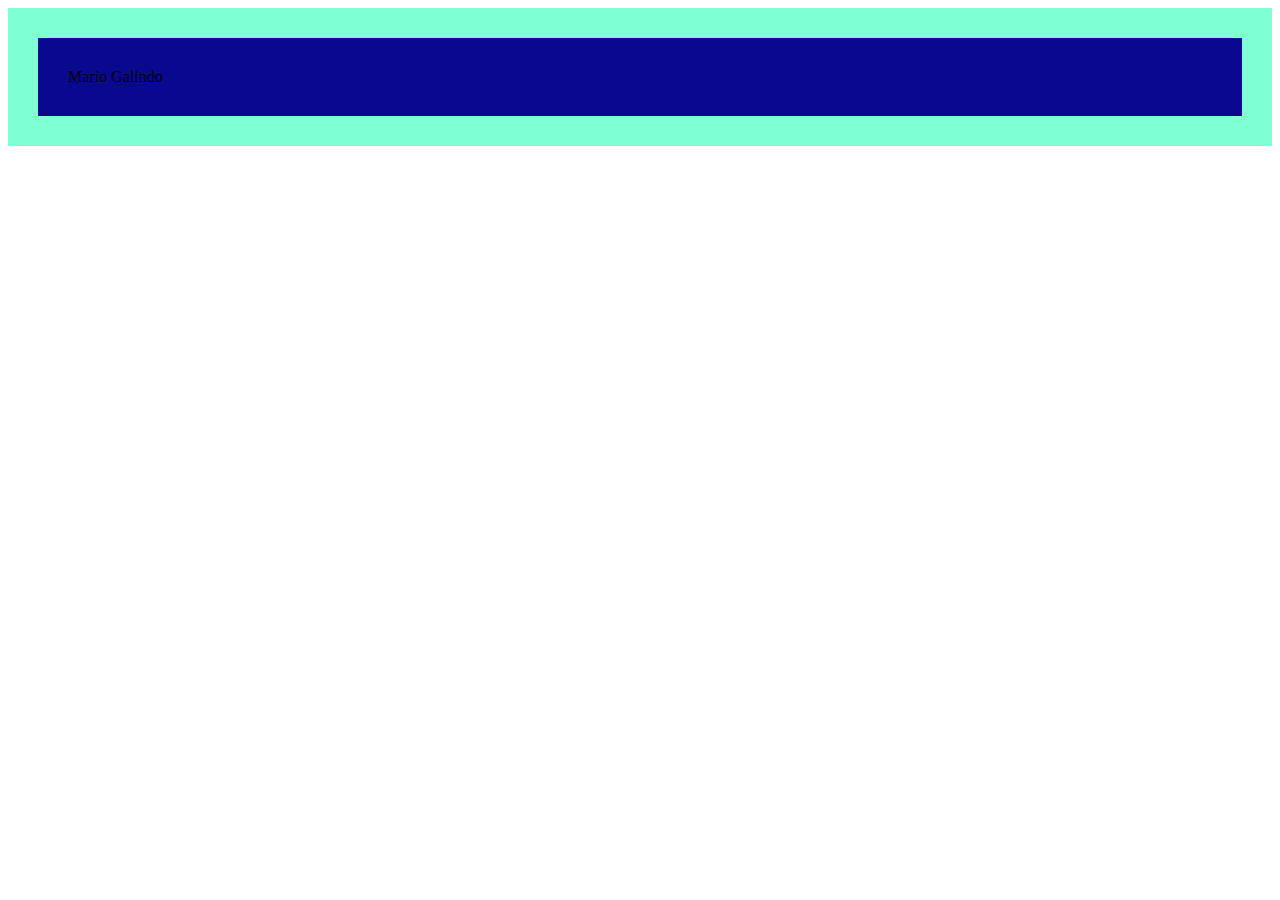
==== index.html @ 4e7e8d9e "added contact.html portfolio.html and assets directory" ====
<!DOCTYPE html>
<html>
    <head>
        <meta charset="UTF-8">
        <title>Basic Portfolio</title>
        <link rel="stylesheet" type="text/css" href="assets/css/style.css">

    </head>
    <body>
        <nav>
            <div id="name">
                <span>Mario Galindo</span>
            </div>
        </nav>

    </body>


</html>
---- assets/css/style.css ----
nav{
    padding: 30px;
    background: aquamarine;
}

#name{
    padding: 30px;
    background: #090990;

}
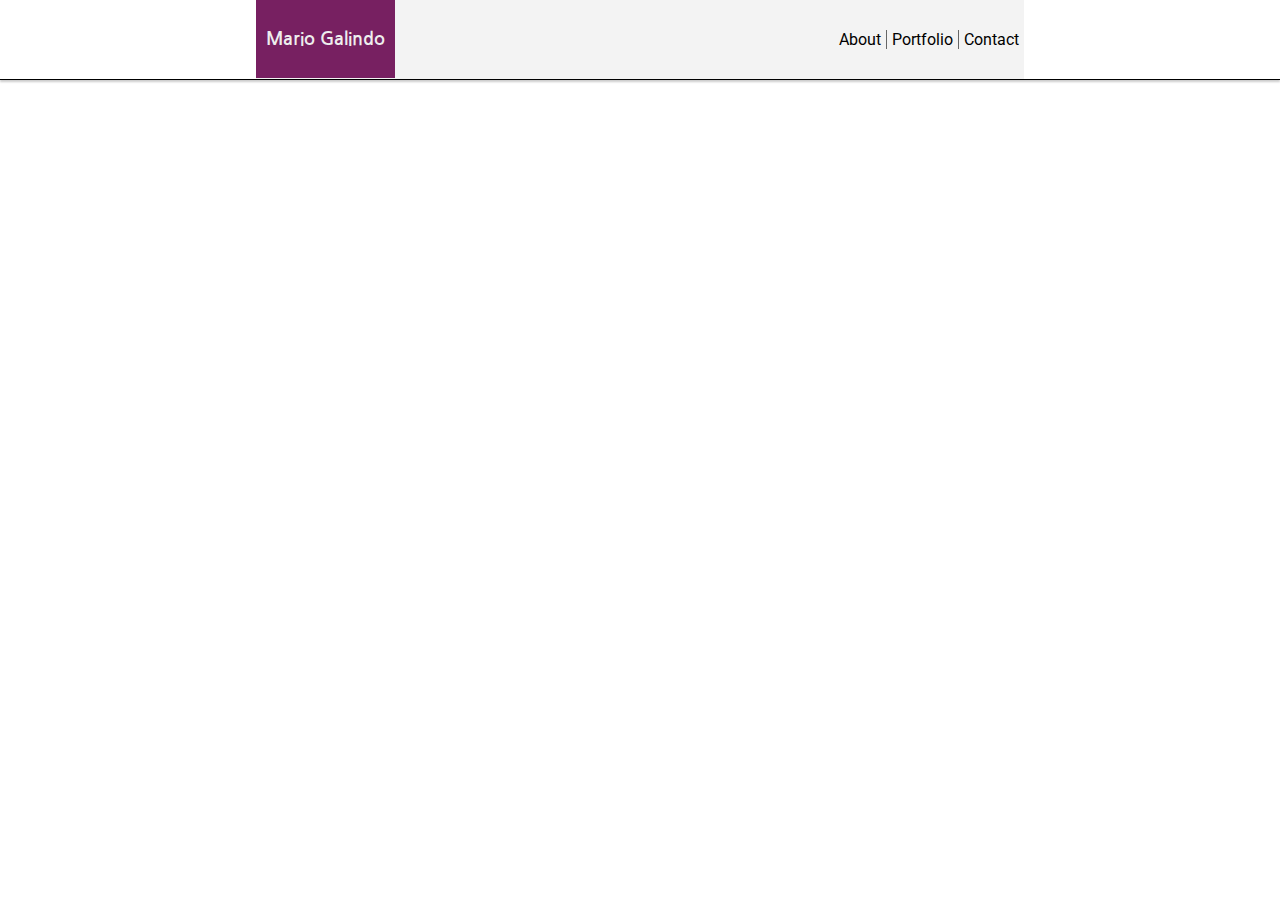
==== commit 1b191e9f: "added the navbar" ====
--- a/index.html
+++ b/index.html
@@ -4,14 +4,20 @@
         <meta charset="UTF-8">
         <title>Basic Portfolio</title>
         <link rel="stylesheet" type="text/css" href="assets/css/style.css">
+        <link href="https://fonts.googleapis.com/css?family=Nanum+Gothic|Noto+Sans+TC|Open+Sans|Roboto&display=swap" rel="stylesheet">
 
     </head>
     <body>
         <nav>
-            <div id="name">
-                <span>Mario Galindo</span>
+            <div id="navComponents">
+                <span id="name">Mario Galindo</span>
+                <a href="contact.html" class="sections">Contact</a>
+                <a href="portfolio.html" class="sections">Portfolio</a>
+                <a href="index.html" class="sections" id="about">About</a>
             </div>
         </nav>
+
+
 
     </body>
 
--- a/assets/css/style.css
+++ b/assets/css/style.css
@@ -1,10 +1,41 @@
 nav{
-    padding: 30px;
-    background: aquamarine;
+    width: 100%;
+    border-bottom: 1px solid #000;
+    box-shadow: 0px 2px 2px #ccc;
+    position: fixed;
+    top: 0;
+    left: 0;
+    /* display: inline-block; */
+}
+
+#navComponents{
+    padding: 30px 0px;
+    background: #f3f3f3;
+    display: block;
+    width: 60%;
+    margin: auto;
 }
 
 #name{
-    padding: 30px;
-    background: #090990;
+    background-color: #772061;
+    padding: 30px 10px;
+    color: #eee;
+    font-weight: bold;
+    font-size: 18px;
+    font-family: 'Nanum Gothic', sans-serif;}
 
+.sections{
+    float: right;
+    padding: 0px 5px;
+    border-left: 1px solid #666;
+    font-family: 'Roboto', sans-serif;
+    
+}
+
+a{
+    color: black;
+    text-decoration: none;
+}
+#about{
+    border-left: none;
 }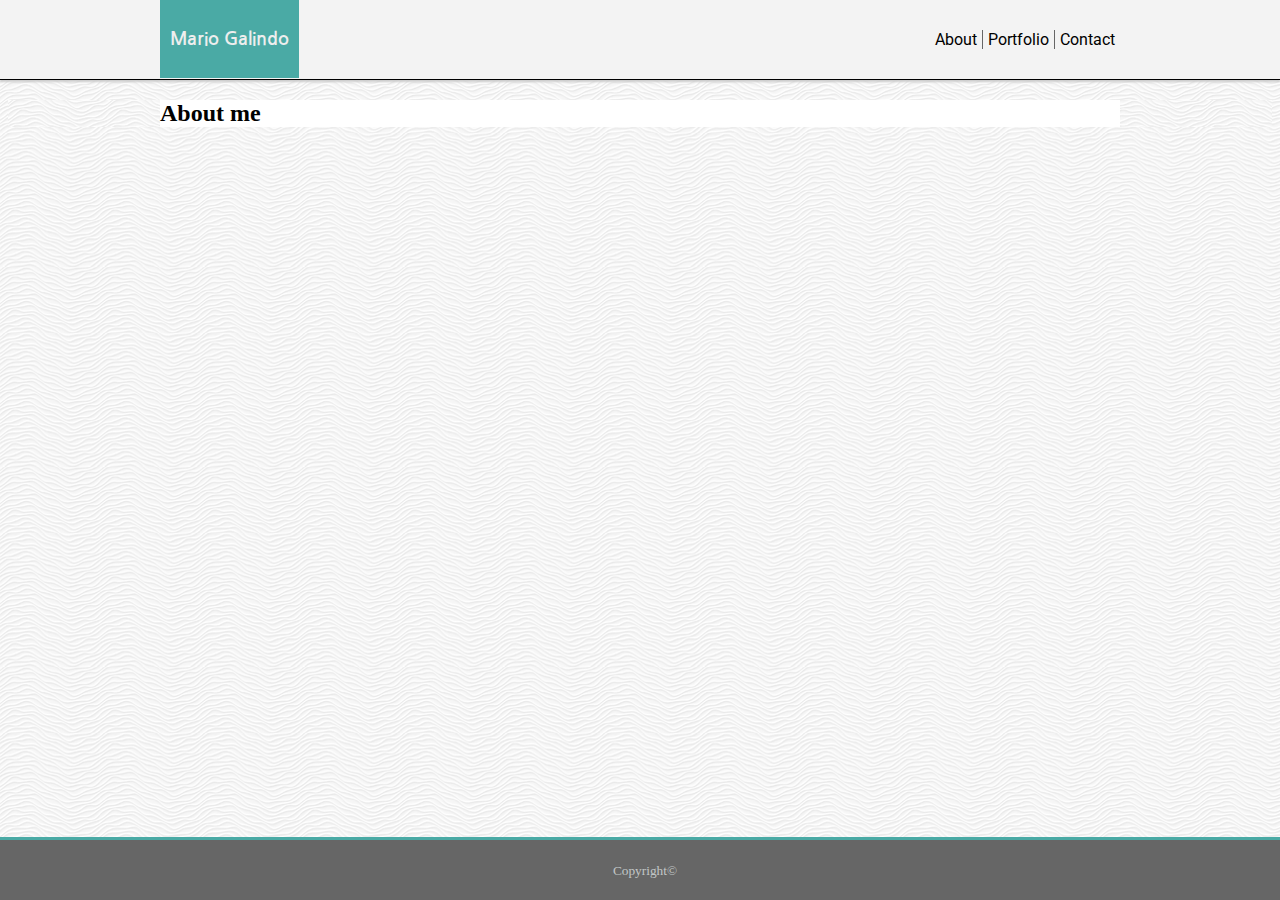
==== commit 5ce23297: "Added footer and background" ====
--- a/index.html
+++ b/index.html
@@ -8,6 +8,7 @@
 
     </head>
     <body>
+
         <nav>
             <div id="navComponents">
                 <span id="name">Mario Galindo</span>
@@ -16,8 +17,17 @@
                 <a href="index.html" class="sections" id="about">About</a>
             </div>
         </nav>
+            <div class="middle">
+                <section>
+                    <h2>About me</h2>
 
+                </section>
+            </div>  
 
+        <footer id="footer">
+            <p><small>Copyright&copy;</small></p>
+
+        </footer>
 
     </body>
 
--- a/assets/css/style.css
+++ b/assets/css/style.css
@@ -5,19 +5,20 @@
     position: fixed;
     top: 0;
     left: 0;
-    /* display: inline-block; */
+    background: #f3f3f3;
+
 }
 
 #navComponents{
     padding: 30px 0px;
     background: #f3f3f3;
     display: block;
-    width: 60%;
+    width: 960px;
     margin: auto;
 }
 
 #name{
-    background-color: #772061;
+    background-color: #4aaaa5;
     padding: 30px 10px;
     color: #eee;
     font-weight: bold;
@@ -38,4 +39,38 @@
 }
 #about{
     border-left: none;
+}
+
+#footer{
+    width: 100%;
+    background-color: #666;
+    padding: 5px;
+    position: fixed;
+    bottom: 0;
+    left: 0;
+    border-top: solid 3px #4aaaa5;
+    text-align: center;
+    color: #C2C6C6;
+
+}
+
+#about{
+
+}
+
+.middle{
+    background: url("../images/white-waves.png");
+
+}
+
+section{
+    width: 960px;
+    background-color: white;
+    margin: 0 auto;
+    margin-top: 100px;
+
+}
+
+body{
+    background: url("../images/white-waves.png");
 }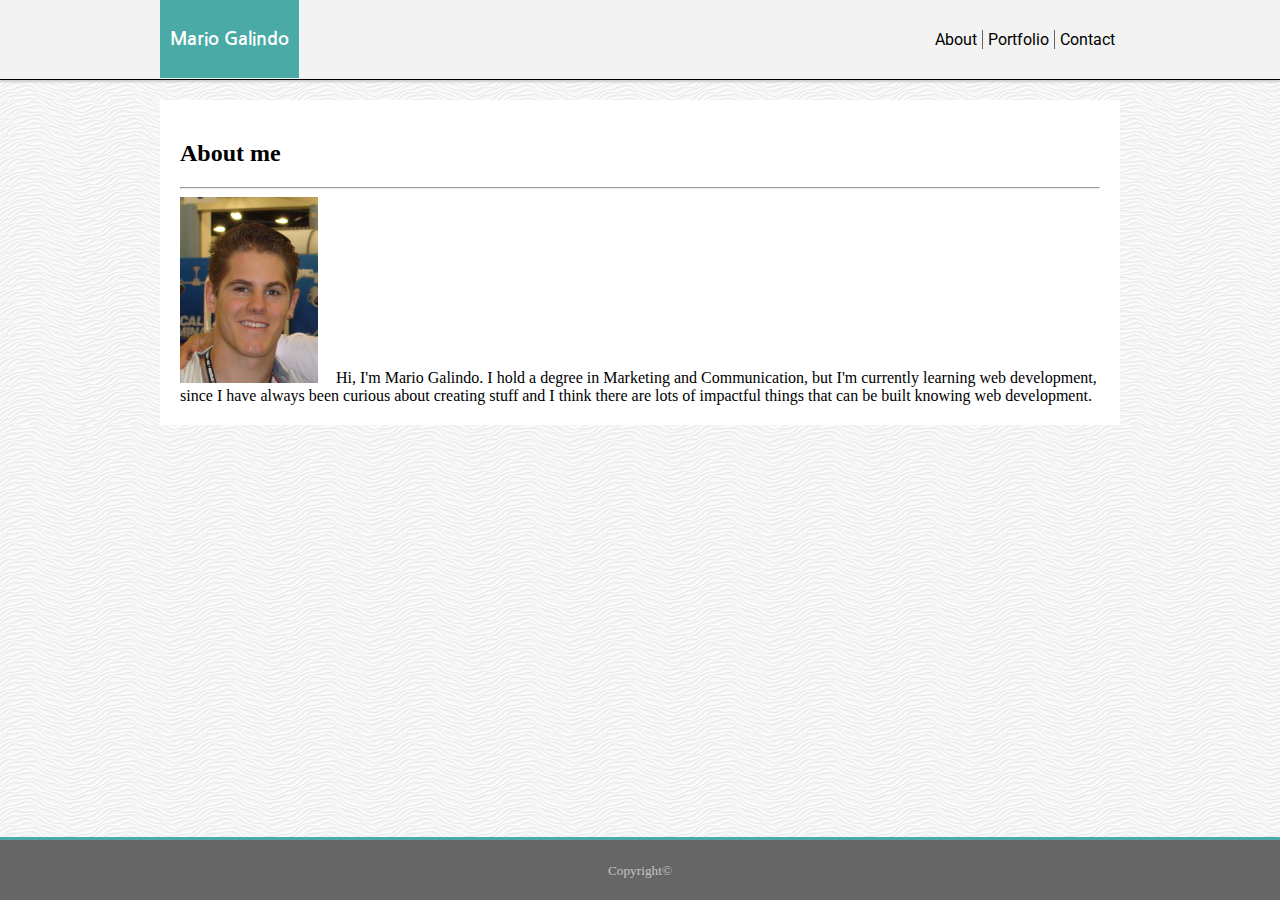
==== commit d18f5eab: "Added contact.html, index.html and portfolio.html are not finished yet" ====
--- a/index.html
+++ b/index.html
@@ -19,7 +19,13 @@
         </nav>
             <div class="middle">
                 <section>
-                    <h2>About me</h2>
+                    <div id="content">
+                        <h2>About me</h2>
+                        <hr>
+                        <img id="aboutPic" src="assets/images/about_pic.png">
+                        <p id="bioText">Hi, I'm Mario Galindo. I hold a degree in Marketing and Communication, but I'm currently learning web development, since I have always been curious about creating stuff and I think there are lots of impactful things that can be built knowing web development.</p>
+
+                    </div>  
 
                 </section>
             </div>  
@@ -31,5 +37,4 @@
 
     </body>
 
-
 </html>--- a/assets/css/style.css
+++ b/assets/css/style.css
@@ -6,7 +6,6 @@
     top: 0;
     left: 0;
     background: #f3f3f3;
-
 }
 
 #navComponents{
@@ -20,7 +19,7 @@
 #name{
     background-color: #4aaaa5;
     padding: 30px 10px;
-    color: #eee;
+    color: #fff;
     font-weight: bold;
     font-size: 18px;
     font-family: 'Nanum Gothic', sans-serif;}
@@ -41,6 +40,43 @@
     border-left: none;
 }
 
+
+.middle{
+    background: url("../images/white-waves.png");
+}
+
+section{
+    width: 960px;
+    background-color: white;
+    margin: 0 auto;
+    margin-top: 100px;
+    /* position: relative; */
+}
+#content{
+    padding: 20px;
+}
+body{
+    background: url("../images/white-waves.png");
+}
+
+
+#aboutPic{
+    /* display: inline; */
+    margin-right: 14px;
+    left: 0px;
+    width: 15%;
+}
+
+#bioText{
+    display: inline;
+}
+
+.clearfix{
+    content:"";
+    display: block;
+    clear:both;
+}
+
 #footer{
     width: 100%;
     background-color: #666;
@@ -53,24 +89,63 @@
     color: #C2C6C6;
 
 }
-
-#about{
-
+.flex-container{
+    display: flex;
 }
 
-.middle{
-    background: url("../images/white-waves.png");
-
-}
-
-section{
-    width: 960px;
-    background-color: white;
-    margin: 0 auto;
-    margin-top: 100px;
-
-}
-
-body{
-    background: url("../images/white-waves.png");
-}+/* Form CSS*/
+* {
+    box-sizing: border-box;
+  }
+  
+  input[type=text], select, textarea {
+    width: 100%;
+    padding: 12px;
+    border: 1px solid #ccc;
+    border-radius: 4px;
+    resize: vertical;
+  }
+  
+  label {
+    padding: 12px 12px 12px 0;
+    display: inline-block;
+  }
+  
+  input[type=submit] {
+    background-color: #4CAF50;
+    color: white;
+    padding: 12px 20px;
+    border: none;
+    border-radius: 4px;
+    cursor: pointer;
+    float: right;
+  }
+  
+  input[type=submit]:hover {
+    background-color: #45a049;
+  }
+  
+  .container {
+    border-radius: 5px;
+    background-color: #f2f2f2;
+    padding: 20px;
+  }
+  
+  .col-25 {
+    float: left;
+    width: 25%;
+    margin-top: 6px;
+  }
+  
+  .col-75 {
+    float: left;
+    width: 75%;
+    margin-top: 6px;
+  }
+  
+  /* Clear floats after the columns */
+  .row:after {
+    content: "";
+    display: table;
+    clear: both;
+  }
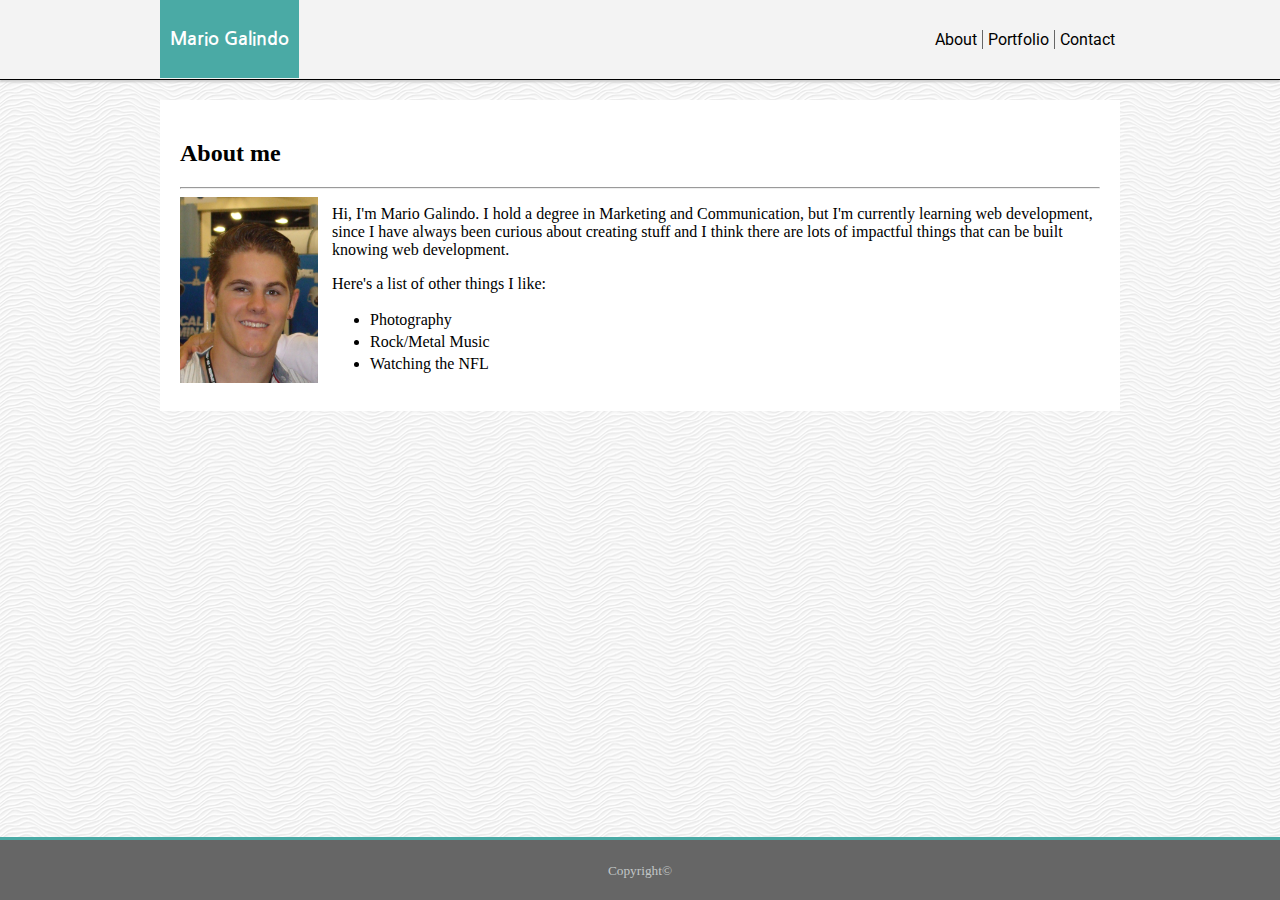
==== commit 6ff7704c: "kinda finished index.html" ====
--- a/index.html
+++ b/index.html
@@ -19,11 +19,17 @@
         </nav>
             <div class="middle">
                 <section>
-                    <div id="content">
+                    <div id="content" class="clearfix">
                         <h2>About me</h2>
                         <hr>
-                        <img id="aboutPic" src="assets/images/about_pic.png">
+                        <img id="aboutPic"  src="assets/images/about_pic.png">
                         <p id="bioText">Hi, I'm Mario Galindo. I hold a degree in Marketing and Communication, but I'm currently learning web development, since I have always been curious about creating stuff and I think there are lots of impactful things that can be built knowing web development.</p>
+                        <p>Here's a list of other things I like:</p>
+                        <ul>
+                            <li>Photography</li>
+                            <li>Rock/Metal Music</li>
+                            <li>Watching the NFL</li>
+                        </ul>
 
                     </div>  
 
--- a/assets/css/style.css
+++ b/assets/css/style.css
@@ -42,7 +42,7 @@
 
 
 .middle{
-    background: url("../images/white-waves.png");
+    /* background: url("../images/white-waves.png"); */
 }
 
 section{
@@ -50,7 +50,7 @@
     background-color: white;
     margin: 0 auto;
     margin-top: 100px;
-    /* position: relative; */
+
 }
 #content{
     padding: 20px;
@@ -61,20 +61,26 @@
 
 
 #aboutPic{
-    /* display: inline; */
+    display: inline;
     margin-right: 14px;
-    left: 0px;
+    /* left: 0px; */
     width: 15%;
+    float: left;
 }
 
 #bioText{
-    display: inline;
+    /* display: inline; */
 }
 
-.clearfix{
+.clearfix::after{
     content:"";
     display: block;
     clear:both;
+}
+
+ul{
+    margin-left: 150px;
+    line-height: 22px;
 }
 
 #footer{
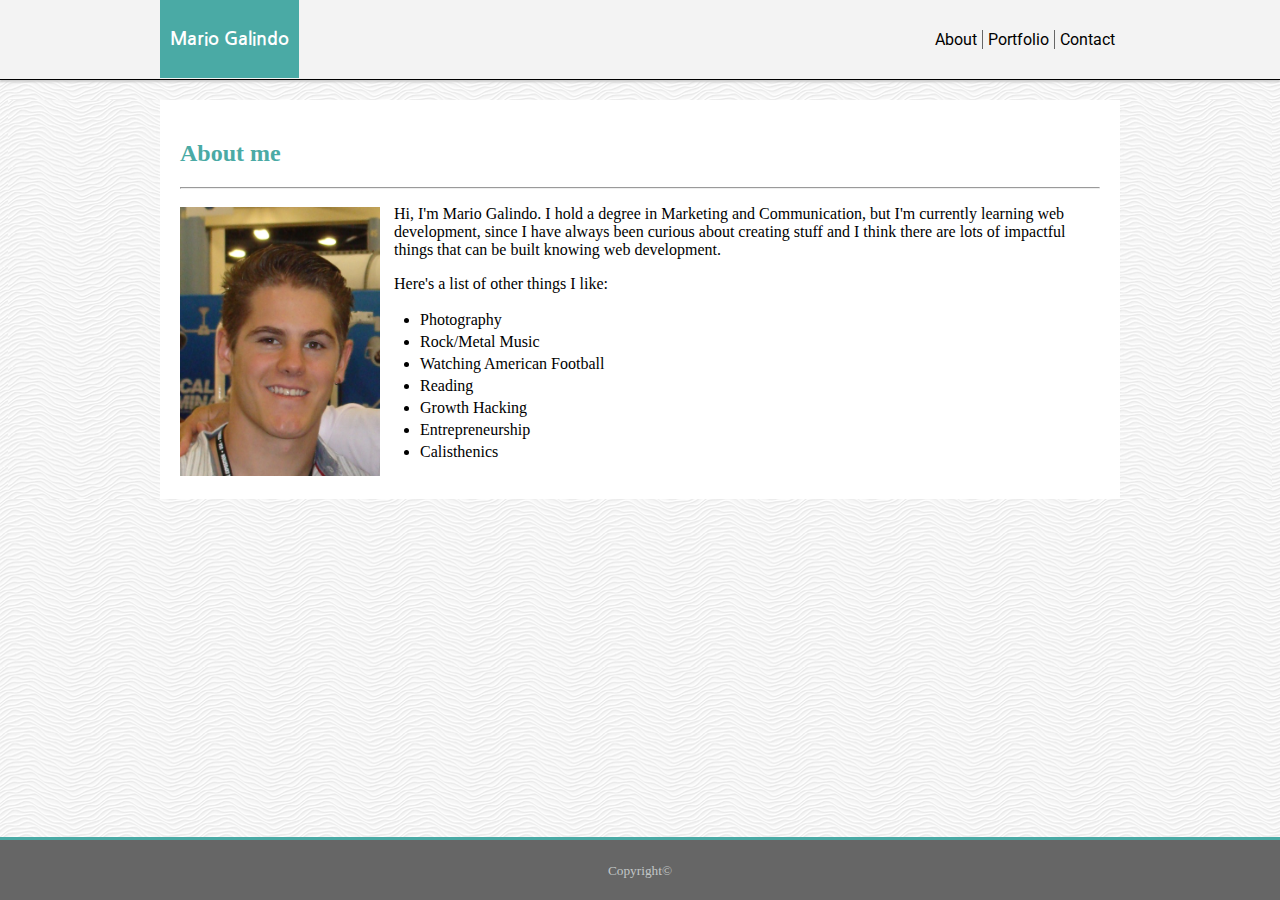
==== commit 11111368: "finished portfolio and did some general  aspect modifications" ====
--- a/index.html
+++ b/index.html
@@ -23,12 +23,16 @@
                         <h2>About me</h2>
                         <hr>
                         <img id="aboutPic"  src="assets/images/about_pic.png">
-                        <p id="bioText">Hi, I'm Mario Galindo. I hold a degree in Marketing and Communication, but I'm currently learning web development, since I have always been curious about creating stuff and I think there are lots of impactful things that can be built knowing web development.</p>
+                        <p>Hi, I'm Mario Galindo. I hold a degree in Marketing and Communication, but I'm currently learning web development, since I have always been curious about creating stuff and I think there are lots of impactful things that can be built knowing web development.</p>
                         <p>Here's a list of other things I like:</p>
                         <ul>
                             <li>Photography</li>
                             <li>Rock/Metal Music</li>
-                            <li>Watching the NFL</li>
+                            <li>Watching American Football</li>
+                            <li>Reading</li>
+                            <li>Growth Hacking</li>
+                            <li>Entrepreneurship</li>
+                            <li>Calisthenics</li>
                         </ul>
 
                     </div>  
--- a/assets/css/style.css
+++ b/assets/css/style.css
@@ -36,13 +36,17 @@
     color: black;
     text-decoration: none;
 }
+
+h2{
+    color: #4aaaa5;
+}
 #about{
     border-left: none;
 }
 
 
 .middle{
-    /* background: url("../images/white-waves.png"); */
+    background: url("../images/white-waves.png");
 }
 
 section{
@@ -61,15 +65,12 @@
 
 
 #aboutPic{
-    display: inline;
+    display: block;
     margin-right: 14px;
     /* left: 0px; */
-    width: 15%;
+    width: 200px;
     float: left;
-}
-
-#bioText{
-    /* display: inline; */
+    margin-top: 10px;
 }
 
 .clearfix::after{
@@ -79,7 +80,7 @@
 }
 
 ul{
-    margin-left: 150px;
+    margin-left: 200px;
     line-height: 22px;
 }
 
@@ -95,8 +96,26 @@
     color: #C2C6C6;
 
 }
-.flex-container{
-    display: flex;
+
+.grid-container {
+  display: grid;
+  grid-template-columns: auto auto auto;
+  /* background-color: yellow; */
+  padding: 10px;
+  align-self: center;
+}
+.grid-item {
+  /* background-color: purple;
+  border: 1px solid green; */
+  padding: 25px;
+  /* font-size: 30px; */
+  text-align: center;
+}
+
+.grid-item img{
+    width: 200px;
+    height: 200px;
+    margin: 0 auto;
 }
 
 /* Form CSS*/
